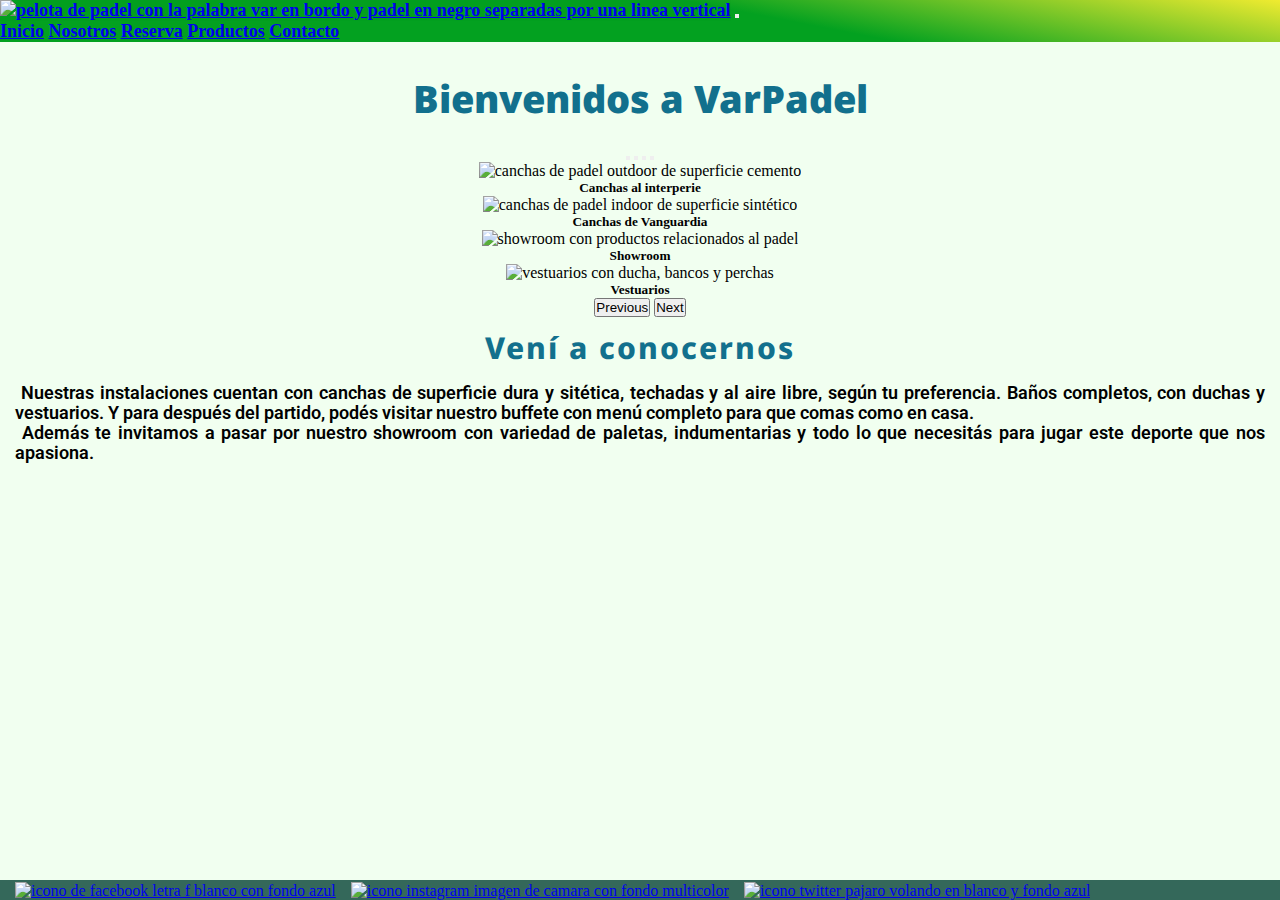
==== index.html @ 5b0652eb "Avance con el SASS: navbar, footer, genericos, variables, anidados de index y reserva" ====
<!DOCTYPE html>
<html lang="en">
    <head>
        <meta charset="UTF-8">
        <meta http-equiv="X-UA-Compatible" content="IE=edge">
        <link rel="shortcut icon" href="./img/varpadel_favicon.png" type="image/x-icon">
        <meta name="viewport" content="width=device-width, initial-scale=1.0">
        <link href="https://cdn.jsdelivr.net/npm/bootstrap@5.3.0-alpha1/dist/css/bootstrap.min.css" rel="stylesheet" integrity="sha384-GLhlTQ8iRABdZLl6O3oVMWSktQOp6b7In1Zl3/Jr59b6EGGoI1aFkw7cmDA6j6gD" crossorigin="anonymous">

        <link rel="stylesheet" href="./css/estilo.css">
        <title>VarPadel</title>
    </head>
    <body>
        <header>
            <nav class="navbar navbar-expand-lg navbar-dark" >
                <div class="container-fluid">
                    <a class="navbar-brand" href="index.html"><img class="varlogo" src="./img/varlogo.png" alt="pelota de padel con la palabra var en bordo y padel en negro separadas por una linea vertical"></a>
                    <button class="navbar-toggler" type="button" data-bs-toggle="collapse" data-bs-target="#navbarNavAltMarkup" aria-controls="navbarNavAltMarkup" aria-expanded="false" aria-label="Toggle navigation">
                        <span class="navbar-toggler-icon"></span>
                    </button>
                    <div class="collapse navbar-collapse" id="navbarNavAltMarkup">
                        <div class="navbar-nav">
                        <a class="nav-link active" aria-current="page" href="index.html">Inicio</a>
                        <a class="nav-link" href="./section/nosotros.html">Nosotros</a>
                        <a class="nav-link" href="./section/reserva.html">Reserva</a>
                        <a class="nav-link" href="./section/productos.html">Productos</a>
                        <a class="nav-link" href="./section/contacto.html">Contacto</a>
                        </div>
                    </div>
                </div>
            </nav>
        </header>
        <section class="wrapper">
            <main>
                <h1>
                    Bienvenidos a VarPadel
                </h1>
                <div class="carousel-width" style="text-align: center;">
                    <div id="carouselExampleIndicators" class="carousel slide carousel-fade" data-bs-ride="carousel" data-bs-interval="4000">
                        <div class="carousel-indicators">
                            <button type="button" data-bs-target="#carouselExampleIndicators" data-bs-slide-to="0" class="active" aria-current="true" aria-label="Slide 1"></button>
                            <button type="button" data-bs-target="#carouselExampleIndicators" data-bs-slide-to="1" aria-label="Slide 2"></button>
                            <button type="button" data-bs-target="#carouselExampleIndicators" data-bs-slide-to="2" aria-label="Slide 3"></button>
                            <button type="button" data-bs-target="#carouselExampleIndicators" data-bs-slide-to="3" aria-label="Slide 4"></button>
                        </div>
                        <div class="carousel-inner">
                            <div class="carousel-item active">
                                <img src="./img/canchapista_outdoor.webp" class="d-block w-100" alt="canchas de padel outdoor de superficie cemento">
                                <div class="carousel-caption d-none d-md-block">
                                    <h5>Canchas al interperie</h5>
                                </div>
                            </div>
                            <div class="carousel-item">
                                <img src="./img/canchasintetico_indoor.webp" class="d-block w-100" alt="canchas de padel indoor de superficie sintético">
                                <div class="carousel-caption d-none d-md-block">
                                    <h5>Canchas de Vanguardia</h5>
                                </div>
                            </div>
                            <div class="carousel-item">
                                <img src="./img/showroom.jpg" class="d-block w-100" alt="showroom con productos relacionados al padel">
                                <div class="carousel-caption d-none d-md-block">
                                    <h5>Showroom</h5>
                                </div>
                            </div>
                            <div class="carousel-item">
                                <img src="./img/vestuarios.jpg" class="d-block w-100" alt="vestuarios con ducha, bancos y perchas">
                                <div class="carousel-caption d-none d-md-block">
                                    <h5>Vestuarios</h5>
                                </div>
                            </div>
                        </div>
                            <button class="carousel-control-prev" type="button" data-bs-target="#carouselExampleIndicators" data-bs-slide="prev">
                            <span class="carousel-control-prev-icon" aria-hidden="true"></span>
                            <span class="visually-hidden">Previous</span>
                        </button>
                        <button class="carousel-control-next" type="button" data-bs-target="#carouselExampleIndicators" data-bs-slide="next">
                            <span class="carousel-control-next-icon" aria-hidden="true"></span>
                            <span class="visually-hidden">Next</span>
                        </button>
                    </div>
                </div>
            </main>
            <section>
                <div class="h2_inicio">
                    <h2>
                        Vení a conocernos
                    </h2>
                </div>
                <div class="p_inicio">
                    <p>
                        &nbsp;Nuestras instalaciones cuentan con canchas de superficie dura y sitética, techadas y al aire libre, según tu preferencia. Baños completos, con duchas y vestuarios.
                        Y para después del partido, podés visitar nuestro buffete con menú completo para que comas como en casa.
                        <br>&nbsp;Además te invitamos a pasar por nuestro showroom con variedad de paletas, indumentarias y todo lo que necesitás para jugar este deporte que nos apasiona.
                    </p>
                </div>
            </section>
        </section>
        <footer>
            <div class="redes">
                <a href="https://www.facebook.com/" target="_blank"><img class="redes_icon" src="./img/icons8-facebook-nuevo.svg" alt="icono de facebook letra f blanco con fondo azul"></a>
                <a href="https://www.instagram.com/" target="_blank"><img class="redes_icon" src="./img/icons8-instagram.svg" alt="icono instagram imagen de camara con fondo multicolor"></a>
                <a href="https://www.twitter.com/" target="_blank"><img class="redes_icon" src="./img/icons8-twitter.svg" alt="icono twitter pajaro volando en blanco y fondo azul"></a>
            </div>
        </footer>
        <script src="https://cdn.jsdelivr.net/npm/bootstrap@5.3.0-alpha1/dist/js/bootstrap.bundle.min.js" integrity="sha384-w76AqPfDkMBDXo30jS1Sgez6pr3x5MlQ1ZAGC+nuZB+EYdgRZgiwxhTBTkF7CXvN" crossorigin="anonymous"></script>
    </body>
</html>
---- css/estilo.css ----
@import url("https://fonts.googleapis.com/css2?family=Noto+Sans:ital,wght@0,200;0,300;0,400;0,500;0,600;0,700;0,900;1,200;1,300;1,400;1,500;1,700&family=Poppins:ital@1&family=Roboto:ital,wght@0,100;0,300;0,400;1,100;1,300;1,400&display=swap");
* {
  margin: 0;
  padding: 0;
}
*::-moz-selection {
  background-color: black;
  color: #f0eb30;
}
*::selection {
  background-color: black;
  color: #f0eb30;
}

body {
  background-color: #f1fff0;
  display: flex;
  flex-direction: column;
  min-height: 100vh;
}
body .wrapper {
  flex: 1;
}
body h1 {
  font-family: "Noto Sans", sans-serif;
  font-style: normal;
  font-weight: 900;
  font-size: 38px;
  text-align: center;
  color: #12708d;
  margin-bottom: 20px;
}
body h2 {
  margin-top: 10px;
  font-family: "Noto Sans", sans-serif;
  font-style: normal;
  font-weight: 800;
  font-size: 30px;
  letter-spacing: 2px;
  color: #12708d;
  text-align: center;
}
body h3 {
  font-family: "Roboto", sans-serif;
  font-style: normal;
  font-weight: 600;
  font-size: 15px;
  line-height: auto;
  text-align: left;
  letter-spacing: 2px;
  color: black;
}
body p {
  margin: 15px;
  color: black;
  font-family: "Roboto", sans-serif;
  font-style: normal;
  font-weight: 600;
  font-size: 18px;
  text-align: justify;
  line-height: 20px;
}

header .navbar {
  font-size: 18px;
  font-weight: bolder;
  color: aliceblue;
  margin-bottom: 30px;
  background: linear-gradient(11deg, #03a120 60%, #f0eb30);
}
header .navbar .varlogo {
  width: 110px;
  background-color: rgba(0, 0, 0, 0.01);
}

footer {
  list-style-type: none;
}
footer .redes {
  display: flex;
  background-color: rgb(52, 104, 90);
  justify-content: flex-start;
}
footer .redes .redes_icon {
  width: 48px;
  height: 48px;
  padding-left: 15px;
  margin-top: 2px;
}

.gridCenter {
  display: flex;
  justify-content: center;
}
.gridCenter .gridContenedor {
  width: 70vw;
  height: 50vh;
  display: grid;
  background-color: rgba(255, 251, 0, 0.0666666667);
  grid-template-columns: repeat(12, 1fr);
  grid-template-rows: repeat(3, 1fr);
  grid-template-areas: "ec  ec   ec   ec   .     fe    fe    fe    .     ho   ho   ho" ".   .    .    .    .     tr    tr    tr    tr    pt   pt   pt" ".   .    .    .    .     .     .     .     .     re   re   re";
}
.gridCenter .gridContenedor .caja {
  margin: 10px;
}
.gridCenter .gridContenedor .caja .elijaCancha {
  grid-area: ec;
}
.gridCenter .gridContenedor .caja .fecha {
  grid-area: fe;
}
.gridCenter .gridContenedor .caja .horario {
  grid-area: ho;
}
.gridCenter .gridContenedor .caja .tiempoReserva {
  grid-area: tr;
}
.gridCenter .gridContenedor .caja .precioTotal {
  grid-area: pt;
}
.gridCenter .gridContenedor .caja .reservar {
  margin-top: 26%;
  margin-left: 10%;
  grid-area: re;
}/*# sourceMappingURL=estilo.css.map */
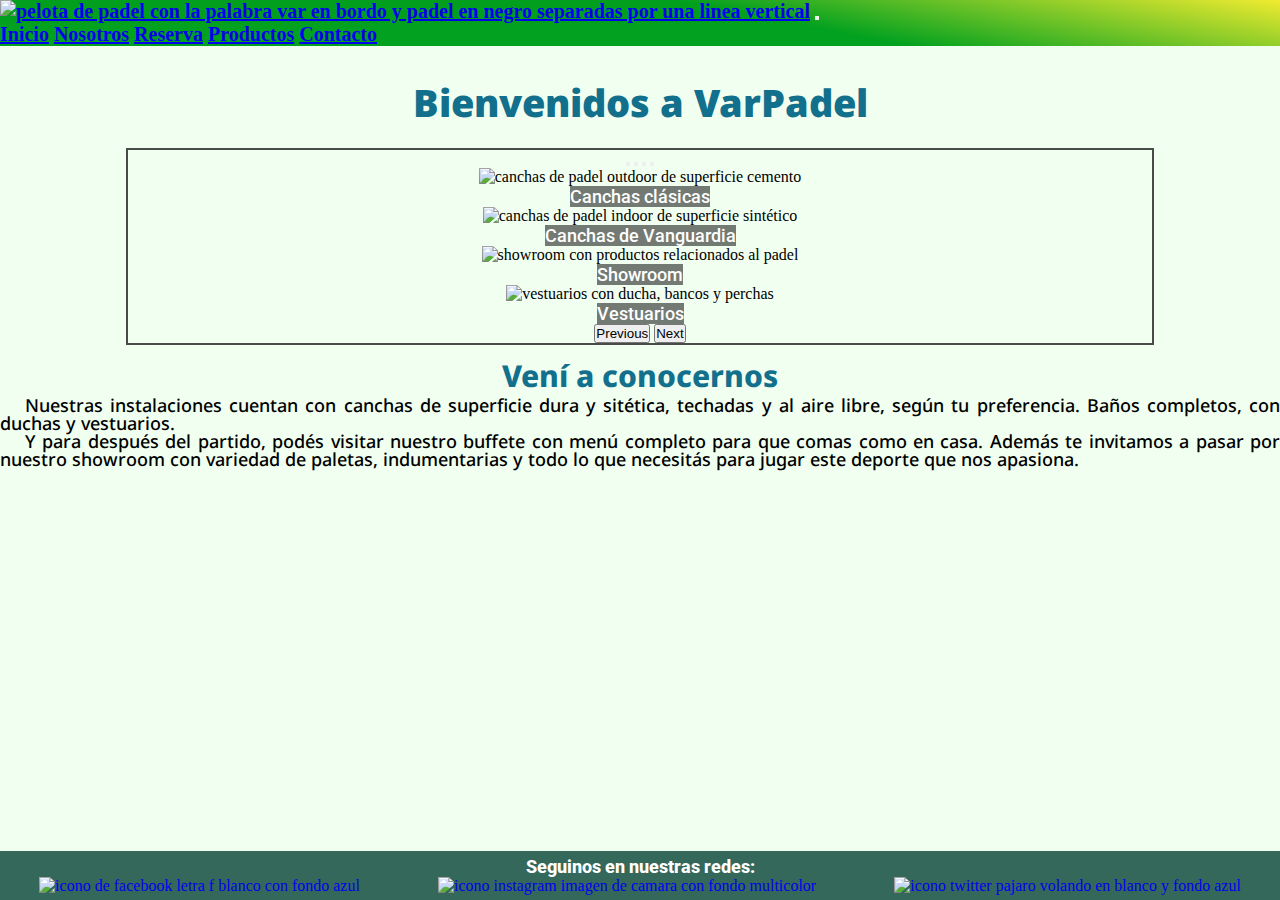
==== commit 255f7320: "Se agrega animacion en el footer" ====
--- a/index.html
+++ b/index.html
@@ -6,9 +6,10 @@
         <link rel="shortcut icon" href="./img/varpadel_favicon.png" type="image/x-icon">
         <meta name="viewport" content="width=device-width, initial-scale=1.0">
         <link href="https://cdn.jsdelivr.net/npm/bootstrap@5.3.0-alpha1/dist/css/bootstrap.min.css" rel="stylesheet" integrity="sha384-GLhlTQ8iRABdZLl6O3oVMWSktQOp6b7In1Zl3/Jr59b6EGGoI1aFkw7cmDA6j6gD" crossorigin="anonymous">
-
         <link rel="stylesheet" href="./css/estilo.css">
-        <title>VarPadel</title>
+        <title>VarPadel - Inicio</title>
+        <meta name="description" content="Tu cancha profesional con gustito a barrio">
+        <meta name="keywords" content="Cancha, Sintético, Padel, Peletas, Deporte, Argentina, Buenos Aires">
     </head>
     <body>
         <header>
@@ -20,11 +21,11 @@
                     </button>
                     <div class="collapse navbar-collapse" id="navbarNavAltMarkup">
                         <div class="navbar-nav">
-                        <a class="nav-link active" aria-current="page" href="index.html">Inicio</a>
-                        <a class="nav-link" href="./section/nosotros.html">Nosotros</a>
-                        <a class="nav-link" href="./section/reserva.html">Reserva</a>
-                        <a class="nav-link" href="./section/productos.html">Productos</a>
-                        <a class="nav-link" href="./section/contacto.html">Contacto</a>
+                        <a class="nav-link active nav-link1" aria-current="page" href="index.html">Inicio</a>
+                        <a class="nav-link nav-link2" href="./section/nosotros.html">Nosotros</a>
+                        <a class="nav-link nav-link3" href="./section/reserva.html">Reserva</a>
+                        <a class="nav-link nav-link4" href="./section/productos.html">Productos</a>
+                        <a class="nav-link nav-link5" href="./section/contacto.html">Contacto</a>
                         </div>
                     </div>
                 </div>
@@ -47,7 +48,7 @@
                             <div class="carousel-item active">
                                 <img src="./img/canchapista_outdoor.webp" class="d-block w-100" alt="canchas de padel outdoor de superficie cemento">
                                 <div class="carousel-caption d-none d-md-block">
-                                    <h5>Canchas al interperie</h5>
+                                    <h5>Canchas clásicas</h5>
                                 </div>
                             </div>
                             <div class="carousel-item">
@@ -88,18 +89,23 @@
                 </div>
                 <div class="p_inicio">
                     <p>
-                        &nbsp;Nuestras instalaciones cuentan con canchas de superficie dura y sitética, techadas y al aire libre, según tu preferencia. Baños completos, con duchas y vestuarios.
+                        Nuestras instalaciones cuentan con canchas de superficie dura y sitética, techadas y al aire libre, según tu preferencia. Baños completos, con duchas y vestuarios.
+                    </p>
+                    <p>
                         Y para después del partido, podés visitar nuestro buffete con menú completo para que comas como en casa.
-                        <br>&nbsp;Además te invitamos a pasar por nuestro showroom con variedad de paletas, indumentarias y todo lo que necesitás para jugar este deporte que nos apasiona.
+                        Además te invitamos a pasar por nuestro showroom con variedad de paletas, indumentarias y todo lo que necesitás para jugar este deporte que nos apasiona.
                     </p>
                 </div>
             </section>
         </section>
         <footer>
             <div class="redes">
-                <a href="https://www.facebook.com/" target="_blank"><img class="redes_icon" src="./img/icons8-facebook-nuevo.svg" alt="icono de facebook letra f blanco con fondo azul"></a>
-                <a href="https://www.instagram.com/" target="_blank"><img class="redes_icon" src="./img/icons8-instagram.svg" alt="icono instagram imagen de camara con fondo multicolor"></a>
-                <a href="https://www.twitter.com/" target="_blank"><img class="redes_icon" src="./img/icons8-twitter.svg" alt="icono twitter pajaro volando en blanco y fondo azul"></a>
+                <h2>Seguinos en nuestras redes:</h2>
+                <div class="redesFlex">
+                    <a class="face" href="https://www.facebook.com/" target="_blank"><img class="redes_icon" src="./img/icons8-facebook-nuevo.svg" alt="icono de facebook letra f blanco con fondo azul"></a>
+                    <a class="insta" href="https://www.instagram.com/" target="_blank"><img class="redes_icon" src="./img/icons8-instagram.svg" alt="icono instagram imagen de camara con fondo multicolor"></a>
+                    <a class="twitter" href="https://www.twitter.com/" target="_blank"><img class="redes_icon" src="./img/icons8-twitter.svg" alt="icono twitter pajaro volando en blanco y fondo azul"></a>
+                </div>
             </div>
         </footer>
         <script src="https://cdn.jsdelivr.net/npm/bootstrap@5.3.0-alpha1/dist/js/bootstrap.bundle.min.js" integrity="sha384-w76AqPfDkMBDXo30jS1Sgez6pr3x5MlQ1ZAGC+nuZB+EYdgRZgiwxhTBTkF7CXvN" crossorigin="anonymous"></script>
--- a/css/estilo.css
+++ b/css/estilo.css
@@ -1,4 +1,90 @@
 @import url("https://fonts.googleapis.com/css2?family=Noto+Sans:ital,wght@0,200;0,300;0,400;0,500;0,600;0,700;0,900;1,200;1,300;1,400;1,500;1,700&family=Poppins:ital@1&family=Roboto:ital,wght@0,100;0,300;0,400;1,100;1,300;1,400&display=swap");
+@-webkit-keyframes showRight {
+  0% {
+    transform: scale(0);
+    opacity: 0;
+  }
+  100% {
+    transform: scale(1);
+    opacity: 1;
+  }
+}
+@keyframes showRight {
+  0% {
+    transform: scale(0);
+    opacity: 0;
+  }
+  100% {
+    transform: scale(1);
+    opacity: 1;
+  }
+}
+@-webkit-keyframes backInRight {
+  0% {
+    transform: translateX(2000px) scale(0.7);
+    opacity: 0.7;
+  }
+  80% {
+    transform: translateX(0) scale(0.7);
+    opacity: 0.7;
+  }
+  to {
+    transform: scale(1);
+    opacity: 1;
+  }
+}
+@keyframes backInRight {
+  0% {
+    transform: translateX(2000px) scale(0.7);
+    opacity: 0.7;
+  }
+  80% {
+    transform: translateX(0) scale(0.7);
+    opacity: 0.7;
+  }
+  to {
+    transform: scale(1);
+    opacity: 1;
+  }
+}
+@-webkit-keyframes backInLeft {
+  0% {
+    transform: translateX(-2000px) scale(0.7);
+    opacity: 0.7;
+  }
+  80% {
+    transform: translateX(0) scale(0.7);
+    opacity: 0.7;
+  }
+  to {
+    transform: scale(1);
+    opacity: 1;
+  }
+}
+@keyframes backInLeft {
+  0% {
+    transform: translateX(-2000px) scale(0.7);
+    opacity: 0.7;
+  }
+  80% {
+    transform: translateX(0) scale(0.7);
+    opacity: 0.7;
+  }
+  to {
+    transform: scale(1);
+    opacity: 1;
+  }
+}
+.ubicacion h4, .col-md-6 h4 {
+  font-family: "Roboto", sans-serif;
+  font-style: normal;
+  font-weight: 500;
+  font-size: 27px;
+  color: black;
+  text-align: center;
+  margin: 10px;
+}
+
 * {
   margin: 0;
   padding: 0;
@@ -16,6 +102,8 @@
   background-color: #f1fff0;
   display: flex;
   flex-direction: column;
+  justify-content: normal;
+  align-items: normal;
   min-height: 100vh;
 }
 body .wrapper {
@@ -24,47 +112,47 @@
 body h1 {
   font-family: "Noto Sans", sans-serif;
   font-style: normal;
+  text-align: center;
+  color: #12708d;
   font-weight: 900;
   font-size: 38px;
+  margin-bottom: 20px;
+}
+body h2 {
+  font-family: "Noto Sans", sans-serif;
+  font-style: normal;
   text-align: center;
   color: #12708d;
-  margin-bottom: 20px;
-}
-body h2 {
-  margin-top: 10px;
-  font-family: "Noto Sans", sans-serif;
-  font-style: normal;
   font-weight: 800;
   font-size: 30px;
-  letter-spacing: 2px;
-  color: #12708d;
-  text-align: center;
+  margin-top: 10px;
 }
 body h3 {
   font-family: "Roboto", sans-serif;
   font-style: normal;
   font-weight: 600;
   font-size: 15px;
+  color: black;
   line-height: auto;
   text-align: left;
   letter-spacing: 2px;
+}
+body p {
+  font-family: "Noto Sans", sans-serif;
+  font-style: normal;
+  font-weight: 500;
+  font-size: 18px;
   color: black;
-}
-body p {
-  margin: 15px;
-  color: black;
-  font-family: "Roboto", sans-serif;
-  font-style: normal;
-  font-weight: 600;
-  font-size: 18px;
   text-align: justify;
-  line-height: 20px;
+  text-indent: 25px;
+  margin-bottom: 0px;
+  line-height: 18px;
 }
 
 header .navbar {
-  font-size: 18px;
+  font-size: 20px;
   font-weight: bolder;
-  color: aliceblue;
+  color: rgb(0, 0, 0);
   margin-bottom: 30px;
   background: linear-gradient(11deg, #03a120 60%, #f0eb30);
 }
@@ -72,55 +160,534 @@
   width: 110px;
   background-color: rgba(0, 0, 0, 0.01);
 }
+header .navbar .nav-link {
+  transform: scale(0);
+  -webkit-animation: backInLeft 0.15s ease-out both;
+          animation: backInLeft 0.15s ease-out both;
+}
+header .navbar .nav-link1 {
+  -webkit-animation-delay: 0s;
+          animation-delay: 0s;
+}
+header .navbar .nav-link2 {
+  -webkit-animation-delay: 0.12s;
+          animation-delay: 0.12s;
+}
+header .navbar .nav-link3 {
+  -webkit-animation-delay: 0.24s;
+          animation-delay: 0.24s;
+}
+header .navbar .nav-link4 {
+  -webkit-animation-delay: 0.36s;
+          animation-delay: 0.36s;
+}
+header .navbar .nav-link5 {
+  -webkit-animation-delay: 0.48s;
+          animation-delay: 0.48s;
+}
 
 footer {
   list-style-type: none;
 }
 footer .redes {
+  background-color: rgb(52, 104, 90);
+  padding-bottom: 5px;
+}
+footer .redes h2 {
+  font-family: "Roboto", sans-serif;
+  font-style: normal;
+  font-weight: 600px;
+  font-size: 18px;
+  color: white;
+  text-align: center;
+  padding: 5px 0px 0px 0px;
+  margin: 0em;
+}
+footer .redes .redesFlex {
   display: flex;
-  background-color: rgb(52, 104, 90);
-  justify-content: flex-start;
-}
-footer .redes .redes_icon {
+  flex-direction: row;
+  justify-content: space-around;
+  align-items: normal;
+}
+footer .redes .redesFlex .redes_icon {
   width: 48px;
-  height: 48px;
-  padding-left: 15px;
-  margin-top: 2px;
-}
-
-.gridCenter {
+  height: 48x;
+  text-decoration: none;
+}
+footer .redes .redesFlex .face, footer .redes .redesFlex .twitter, footer .redes .redesFlex .insta {
+  text-decoration: none;
+}
+footer .redes .redesFlex .face:after, footer .redes .redesFlex .twitter:after, footer .redes .redesFlex .insta:after {
+  position: absolute;
+  top: 10px;
+  content: "facebook/VarPadel";
+  font-size: 20px;
+  font-weight: 600;
+  color: white;
+  text-align: center;
+  opacity: 0;
+}
+footer .redes .redesFlex .face:hover, footer .redes .redesFlex .twitter:hover, footer .redes .redesFlex .insta:hover {
+  -webkit-animation: efecto 2s ease-out both;
+          animation: efecto 2s ease-out both;
+}
+footer .redes .redesFlex .face:hover::after, footer .redes .redesFlex .twitter:hover::after, footer .redes .redesFlex .insta:hover::after {
+  opacity: 1;
+  transition: opacity 2s ease-in-out 0.4s;
+}
+footer .redes .redesFlex .insta:after {
+  content: "instagram/VarPadel";
+  top: 8px;
+}
+footer .redes .redesFlex .twitter:after {
+  content: "twitter/VarPadel";
+  top: 8px;
+}
+
+@-webkit-keyframes efecto {
+  0% {
+    transform: translateX(0px) scale(1);
+  }
+  100% {
+    transform: translateX(-9vw) scale(1);
+  }
+}
+
+@keyframes efecto {
+  0% {
+    transform: translateX(0px) scale(1);
+  }
+  100% {
+    transform: translateX(-9vw) scale(1);
+  }
+}
+.carousel-width {
+  width: 80vw;
+  margin-left: auto;
+  margin-right: auto;
+  border: 2px solid rgba(0, 0, 0, 0.7);
+}
+.carousel-width img {
+  -o-object-fit: cover;
+     object-fit: cover;
+  height: 32vw;
+}
+.carousel-width .carousel-caption h5 {
+  font-family: "Roboto", sans-serif;
+  font-style: normal;
+  font-weight: 500;
+  font-size: 18px;
+  color: white;
+  margin: auto;
+  background-color: rgba(0, 0, 0, 0.5215686275);
+  text-align: center;
+  width: -webkit-max-content;
+  width: -moz-max-content;
+  width: max-content;
+}
+
+.p_inicio {
+  margin-bottom: 10px;
+}
+
+.flexCenter {
   display: flex;
+  flex-direction: row;
   justify-content: center;
-}
-.gridCenter .gridContenedor {
+  align-items: center;
+}
+.flexCenter .gridContenedor {
   width: 70vw;
   height: 50vh;
   display: grid;
+  justify-content: normal;
+  align-items: normal;
+  justify-items: center;
   background-color: rgba(255, 251, 0, 0.0666666667);
+  border: 1px solid rgba(0, 0, 0, 0.178);
+  border-radius: 10px;
   grid-template-columns: repeat(12, 1fr);
   grid-template-rows: repeat(3, 1fr);
-  grid-template-areas: "ec  ec   ec   ec   .     fe    fe    fe    .     ho   ho   ho" ".   .    .    .    .     tr    tr    tr    tr    pt   pt   pt" ".   .    .    .    .     .     .     .     .     re   re   re";
-}
-.gridCenter .gridContenedor .caja {
+  grid-template-areas: "ec  ec   ec   ec   .     fe    fe    fe    .     ho   ho   ho" "ec  ec   ec   ec   .     tr    tr    tr    tr    pt   pt   pt" ".   .    .    .    .     .     .     .     .     re   re   re";
+}
+.flexCenter .gridContenedor .caja {
+  margin: 15px;
+}
+.flexCenter .gridContenedor .caja h4 {
+  font-family: "Noto Sans", sans-serif;
+  font-style: italic;
+  font-weight: 400;
+  font-size: 12px;
+  color: black;
+  margin-left: 5px;
+}
+.flexCenter .gridContenedor .elijaCancha {
+  grid-area: ec;
+}
+.flexCenter .gridContenedor .fecha {
+  grid-area: fe;
+}
+.flexCenter .gridContenedor .horario {
+  grid-area: ho;
+}
+.flexCenter .gridContenedor .tiempoReserva {
+  grid-area: tr;
+}
+.flexCenter .gridContenedor .precioTotal {
+  grid-area: pt;
+}
+.flexCenter .gridContenedor .reservar {
+  grid-area: re;
+}
+.flexCenter .gridContenedor .form-select {
+  margin-bottom: 10px;
+}
+.flexCenter .gridContenedor button {
+  width: 85px;
+  height: 38px;
+}
+
+.gridContacto {
+  display: grid;
+  align-items: center;
+  margin-top: 20px;
+  grid-template-columns: 1fr 6fr;
+  grid-template-rows: repeat(4, 1fr);
+  grid-template-areas: "tel1   tel2" "tel1   tel3" "wapp   wapp1" "email  email1";
+  margin-bottom: 20px;
+}
+.gridContacto .info_contacto {
+  margin: 5px;
+}
+.gridContacto .tel1 {
+  grid-area: tel1;
+}
+.gridContacto .tel2 {
+  grid-area: tel2;
+}
+.gridContacto .tel3 {
+  grid-area: tel3;
+}
+.gridContacto .wapp {
+  grid-area: wapp;
+}
+.gridContacto .wapp1 {
+  grid-area: wapp1;
+}
+.gridContacto .email {
+  grid-area: email;
+}
+.gridContacto .email1 {
+  grid-area: email1;
+}
+
+.ubicacion {
+  display: grid;
+  justify-items: center;
+}
+.ubicacion a {
+  margin-top: 5px;
+  margin-bottom: 5px;
+  font-weight: 700;
+  font-size: 18px;
+}
+.ubicacion iframe {
+  width: 60vw;
+  height: 40vw;
+}
+
+.gridProductos {
+  display: grid;
+  justify-content: center;
+  align-items: center;
+  justify-items: center;
+  width: 97%;
+  margin-top: 20px;
+  margin-left: 10px;
+  grid-template-columns: repeat(8, 1fr);
+  grid-template-rows: repeat(2, 1fr);
+  grid-template-areas: "caja1 caja2  caja3  caja4  caja5  caja6  caja7  caja8 " "caja9 caja10 caja11 caja12 caja13 caja14 caja15    .  ";
+}
+.gridProductos img {
+  width: auto;
+  height: 180px;
+  max-width: 150px;
+  margin: 3px;
+}
+.gridProductos div h2 {
+  font-family: "Roboto", sans-serif;
+  font-style: normal;
+  font-weight: bold;
+  font-size: 18px;
+  color: #16256c;
+  text-align: center;
+  letter-spacing: 2px;
+  margin: 0px 2px 0px 2px;
+}
+.gridProductos div h3 {
+  font-family: "Roboto", sans-serif;
+  font-style: normal;
+  font-weight: 900;
+  font-size: 16px;
+  color: black;
+  text-align: center;
+  letter-spacing: 2px;
+  border-top: 1px solid rgba(0, 0, 0, 0.445);
+  padding-top: 4px;
+  width: 150px;
+}
+.gridProductos .caja_producto:hover {
+  /* Agrego efecto de escalado a las cajas de producto*/
+  scale: 130%;
+}
+.gridProductos .caja_producto .box_venta {
+  display: grid;
+  justify-content: center;
+  align-items: center;
+  justify-items: center;
+  width: 200px;
+  height: 270px;
+  grid-template-rows: 183px 51px 35px;
+  border: 1px solid #ddd;
+  border-radius: 10px;
+  background-color: white;
   margin: 10px;
 }
-.gridCenter .gridContenedor .caja .elijaCancha {
-  grid-area: ec;
-}
-.gridCenter .gridContenedor .caja .fecha {
-  grid-area: fe;
-}
-.gridCenter .gridContenedor .caja .horario {
-  grid-area: ho;
-}
-.gridCenter .gridContenedor .caja .tiempoReserva {
-  grid-area: tr;
-}
-.gridCenter .gridContenedor .caja .precioTotal {
-  grid-area: pt;
-}
-.gridCenter .gridContenedor .caja .reservar {
-  margin-top: 26%;
-  margin-left: 10%;
-  grid-area: re;
+.gridProductos .caja_producto .box_venta .box_venta_img {
+  display: flex;
+  flex-direction: row;
+  justify-content: center;
+  align-items: center;
+}
+.gridProductos .caja1 {
+  grid-area: caja1;
+}
+.gridProductos .caja2 {
+  grid-area: caja2;
+}
+.gridProductos .caja3 {
+  grid-area: caja3;
+}
+.gridProductos .caja4 {
+  grid-area: caja4;
+}
+.gridProductos .caja5 {
+  grid-area: caja5;
+}
+.gridProductos .caja6 {
+  grid-area: caja6;
+}
+.gridProductos .caja7 {
+  grid-area: caja7;
+}
+.gridProductos .caja8 {
+  grid-area: caja8;
+}
+.gridProductos .caja9 {
+  grid-area: caja9;
+}
+.gridProductos .caja10 {
+  grid-area: caja10;
+}
+.gridProductos .caja11 {
+  grid-area: caja11;
+}
+.gridProductos .caja12 {
+  grid-area: caja12;
+}
+.gridProductos .caja13 {
+  grid-area: caja13;
+}
+.gridProductos .caja14 {
+  grid-area: caja14;
+}
+.gridProductos .caja15 {
+  grid-area: caja15;
+}
+.gridProductos .caja16 {
+  grid-area: caja16;
+}
+
+.flexNosotros {
+  margin-top: 40px;
+  margin-bottom: 40px;
+}
+.flexNosotros .flexqs {
+  display: flex;
+  flex-direction: row;
+  justify-content: flex-start;
+  align-items: center;
+}
+.flexNosotros .flexnc {
+  margin-top: 3vw;
+  display: flex;
+  flex-direction: row;
+  justify-content: flex-end;
+  align-items: center;
+}
+.flexNosotros .textns {
+  width: 33%;
+}
+.flexNosotros .imgns {
+  width: 28%;
+}
+.flexNosotros .imgns img {
+  width: 100%;
+  -o-object-fit: cover;
+     object-fit: cover;
+}
+
+@media screen and (max-width: 1770px) {
+  /*para productos*/
+  .gridProductos {
+    grid-template-columns: repeat(7, 1fr);
+    grid-template-rows: repeat(3, 1fr);
+    grid-template-areas: "caja1  caja2  caja3  caja4  caja5  caja6  caja7 " "caja8  caja9  caja10 caja11 caja12 caja13 caja14" "caja15  .      .       .       .      .      .  ";
+  }
+  /*para nosotros */
+  .flexNosotros .textns {
+    width: 37%;
+  }
+  .flexNosotros .imgns {
+    width: 30%;
+  }
+}
+@media screen and (max-width: 1550px) {
+  /*para productos*/
+  .gridProductos {
+    grid-template-columns: repeat(6, 1fr);
+    grid-template-rows: repeat(3, 1fr);
+    grid-template-areas: "caja1  caja2  caja3  caja4  caja5  caja6 " "caja7  caja8  caja9  caja10 caja11 caja12" "caja13 caja14 caja15  .      .       .   ";
+  }
+  .flexNosotros .textns {
+    width: 38%;
+  }
+  .flexNosotros .imgns {
+    width: 32%;
+  }
+}
+@media screen and (max-width: 1350px) {
+  /*para productos*/
+  .gridProductos {
+    grid-template-columns: repeat(5, 1fr);
+    grid-template-rows: repeat(3, 1fr);
+    grid-template-areas: "caja1  caja2  caja3  caja4  caja5 " "caja6  caja7  caja8  caja9  caja10" "caja11 caja12 caja13 caja14 caja15";
+  }
+  /*para nosotros */
+  .flexNosotros .textns {
+    width: 40%;
+  }
+  .flexNosotros .imgns {
+    width: 35%;
+  }
+}
+@media screen and (max-width: 1120px) {
+  /*para productos*/
+  .gridProductos {
+    grid-template-columns: repeat(4, 1fr);
+    grid-template-rows: repeat(4, 1fr);
+    grid-template-areas: "caja1  caja2  caja3  caja4 " "caja5  caja6  caja7  caja8 " "caja9  caja10 caja11 caja12" "caja13 caja14 caja15  .    ";
+  }
+  /*para index */
+  .carousel-width {
+    width: 100vw;
+  }
+  .carousel-width img {
+    height: 40vw;
+  }
+  /*para nosotros */
+  .flexNosotros {
+    margin-top: 30px;
+    margin-bottom: 30px;
+  }
+  .flexNosotros .flexqs {
+    display: block;
+  }
+  .flexNosotros .flexnc {
+    margin-top: 4vw;
+    display: flex;
+    flex-direction: column-reverse;
+  }
+  .flexNosotros .textns {
+    width: auto;
+  }
+  .flexNosotros .imgns {
+    width: auto;
+    display: flex;
+    justify-content: center;
+  }
+  .flexNosotros .imgns img {
+    width: 80%;
+    -o-object-fit: cover;
+       object-fit: cover;
+  }
+}
+@media screen and (max-width: 890px) {
+  /*para productos*/
+  .gridProductos {
+    grid-template-columns: repeat(3, 1fr);
+    grid-template-rows: repeat(5, 1fr);
+    grid-template-areas: "caja1  caja2  caja3 " "caja4  caja5  caja6 " "caja7  caja8  caja9 " "caja10 caja11 caja12" "caja13 caja14 caja15";
+  }
+  /*para reserva*/
+  .flexCenter .gridContenedor {
+    width: 85vw;
+    height: 425px;
+    margin-bottom: 10px;
+    background-color: rgba(255, 251, 0, 0.0666666667);
+    grid-template-columns: repeat(4, 1fr);
+    grid-template-rows: repeat(5, 1fr);
+    grid-template-areas: "ec  ec   ec   .  " "ec  ec   ec   .  " "fe  fe   fe   ho " "tr  tr   tr   .  " "pt  pt   pt   re ";
+    justify-items: normal;
+  }
+  .flexCenter .gridContenedor .reservar {
+    margin-top: 41px;
+  }
+  /*para contacto */
+  .ubicacion iframe {
+    width: 80vw;
+    height: 50vw;
+  }
+}
+@media screen and (max-width: 675px) {
+  /*para productos*/
+  .gridProductos {
+    grid-template-columns: repeat(2, 1fr);
+    grid-template-rows: repeat(8, 1fr);
+    grid-template-areas: "caja1  caja2 " "caja3  caja4 " "caja5  caja6 " "caja7  caja8 " "caja9  caja10" "caja11 caja12" "caja13 caja14" "caja15    .  ";
+  }
+  /*para contacto */
+  .ubicacion iframe {
+    width: 90vw;
+    height: 55vw;
+  }
+  /*para footer*/
+  footer .redes .redesFlex .face:hover, footer .redes .redesFlex .insta:hover, footer .redes .redesFlex .twitter:hover {
+    transition: none;
+    -webkit-animation: none;
+            animation: none;
+  }
+  footer .redes .redesFlex .face:hover::after, footer .redes .redesFlex .insta:hover::after, footer .redes .redesFlex .twitter:hover::after {
+    transition: none;
+    opacity: 0;
+  }
+}
+@media screen and (max-width: 455px) {
+  /*para productos*/
+  .gridProductos {
+    margin-top: 20px;
+    margin-left: 3px;
+  }
+  .gridProductos .caja_producto .box_venta {
+    width: 170px;
+    height: 270px;
+    margin: 2px;
+    margin-bottom: 10px;
+  }
+  .gridProductos div h2 {
+    font-size: 17px;
+  }
+  .gridProductos div h3 {
+    width: 127px;
+  }
 }/*# sourceMappingURL=estilo.css.map */